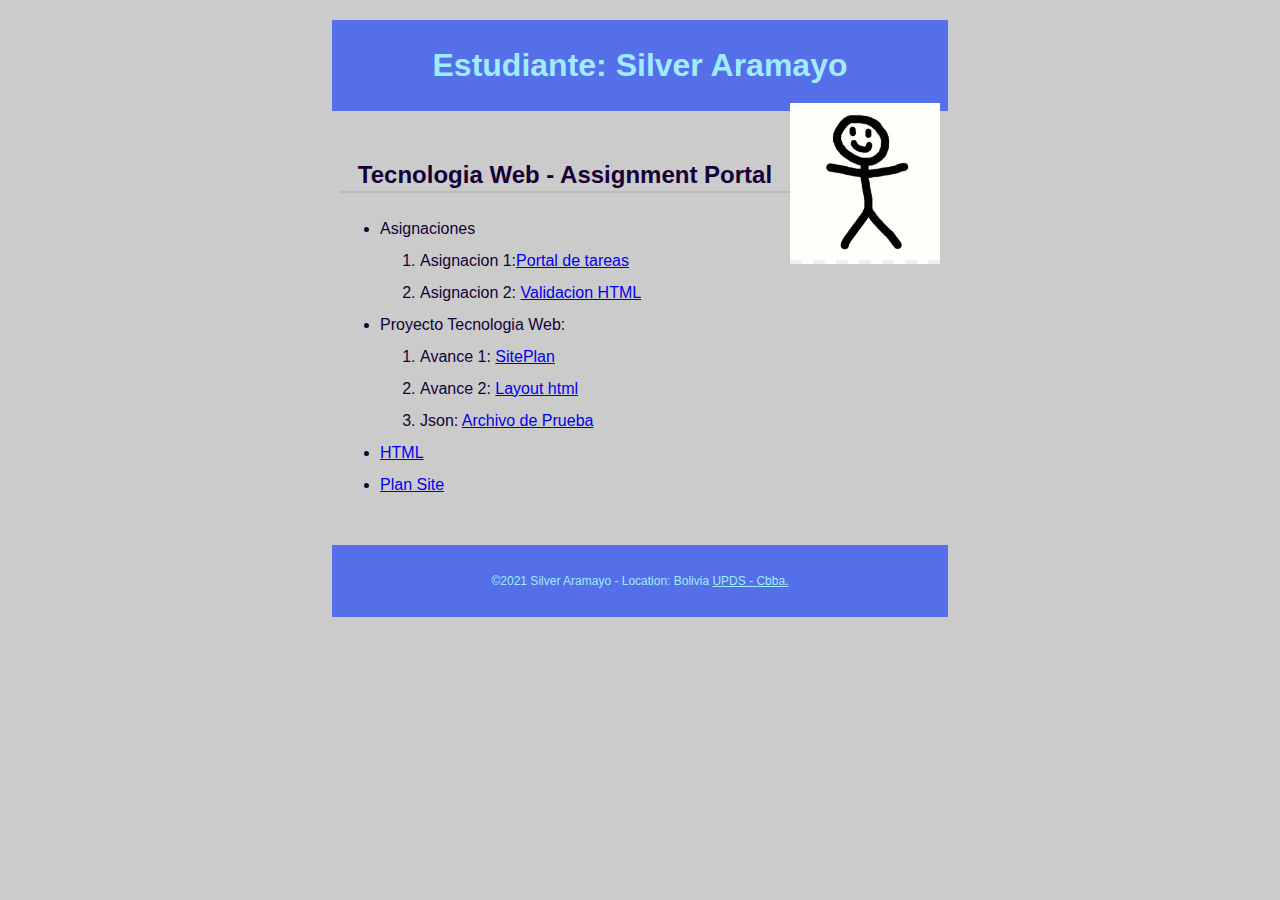
==== index.html @ dbd467f6 "update" ====
<!DOCTYPE html>
<html lang="es">
<head>
  <meta charset="utf-8">
  <meta name="viewport" content="width=device-width, initial-scale=1, maximum-scale=1">
  <title>Tecnologia Web - Portal de Asignaciones | Nombre | UPDS -Cbba.</title>
  <meta name="description" content="Pagina de portal de asignaciones Fabiola Soliz para la materia de tecnologia web en UPDS">
  <link rel="stylesheet" href="css/normalize.css">
  <link rel="stylesheet" href="css/main.css">
</head>
<body>
  <header>
    <h1>Estudiante: Silver Aramayo</h1>
    <img src="imagenes/kisspng-stick-man-stick-figure-clip-art-happy-stick-man-5ab290d02a0a63.4678675415216519201722.jpg"  alt="My Profile Picture">
  </header> 
  <main>
    <h2>Tecnologia Web - Assignment Portal</h2>
    <ul>
      <li>Asignaciones
        <ol>
          <li>Asignacion 1:<a href="#">Portal de tareas</a></li>
          <li>Asignacion 2: <a href="#">Validacion HTML</a></li>
        </ol>
      </li>
      <li> Proyecto Tecnologia Web:
        <ol>
          <li>Avance 1: <a href="#">SitePlan</a></li>
          <li>Avance 2: <a href="#">Layout html</a></li>
          <li>Json: <a href="#">Archivo de Prueba</a></li>
        </ol>
      </li>
      <li><a href="#">HTML</a></li>
      <li><a href="#">Plan Site</a></li>
    </ul>
    
  </main> 
 
  <footer>
    <p>
      &copy;2021 Silver Aramayo - Location: Bolivia  
      <a href="http://www.upds.edu.bo/"> UPDS - Cbba.</a>
    </p>
  </footer>
</body>
</html>
---- css/main.css ----
/* Tecnologia Web- Plantilla CSS del portal de asignación */
/* Puede usar #HEX o nombres de colores */
/* * es un comodín que se refiere a todos los elementos. */

/* { margin: 0; box-sizing: border-box; } */

body { 
    font-size: 16px; 
    line-height: 32px;
    font-family:Ubuntu,sans-serif;
    color:#130136;
    background: rgb(204, 203, 203);s
}

h1 {
    font-size: 2rem;
    color:#a0ecff;
}

h2 {
    font-size: 1.5rem;
    text-align: center;
    border-bottom: 2px solid #bbb;
}

header, main, footer {
    margin: 1.25rem auto;
    padding: .5rem;
    max-width: 600px;
}

header, footer, footer a {
    text-align: center;
    background-color:#546fe7;
    color: #a0ecff;
}

header img {
    width: 150px;
    height: auto;
    float: right;
}

footer {
    font-size: 0.75rem;

}
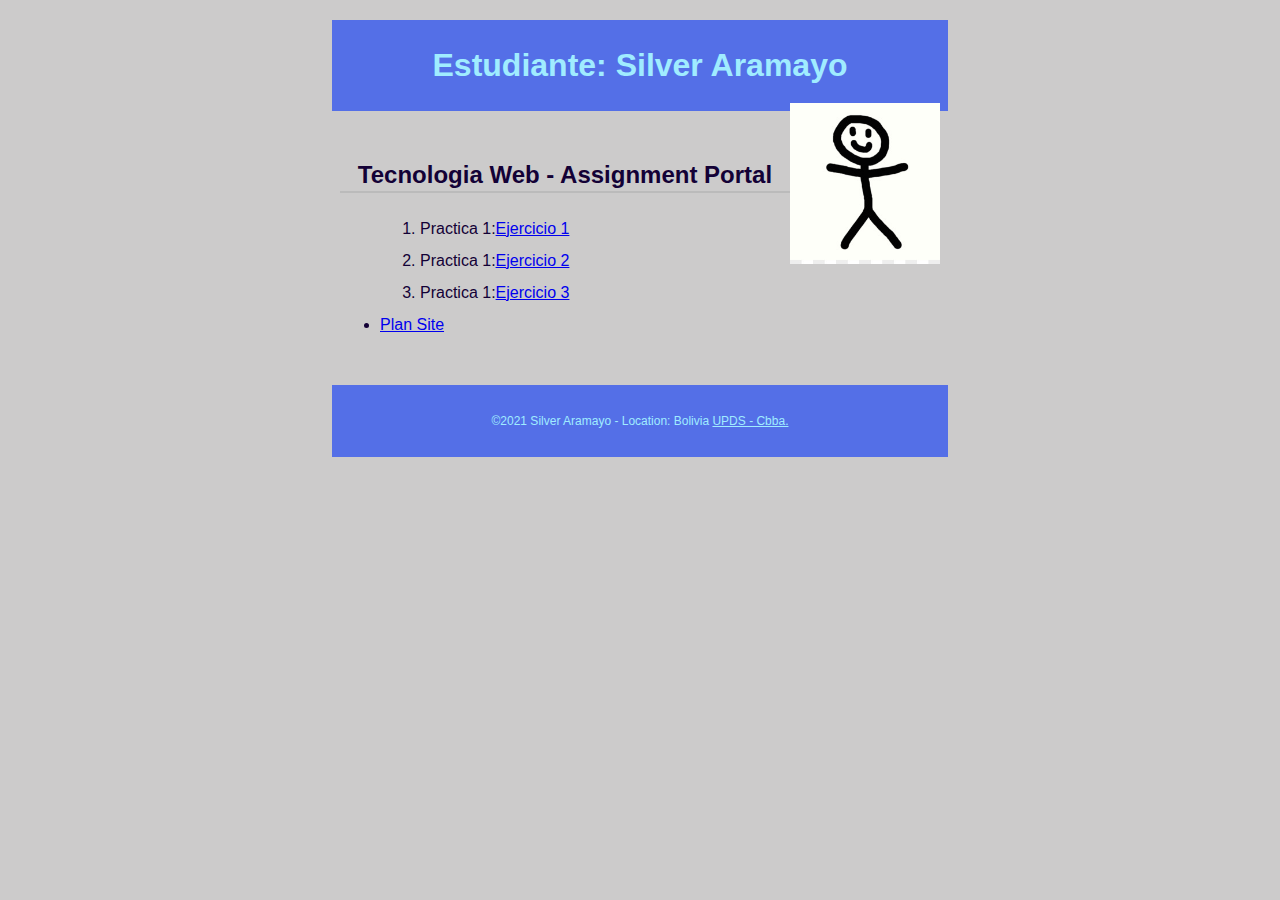
==== commit 1c869265: "actualizar" ====
--- a/index.html
+++ b/index.html
@@ -16,21 +16,15 @@
   <main>
     <h2>Tecnologia Web - Assignment Portal</h2>
     <ul>
-      <li>Asignaciones
-        <ol>
-          <li>Asignacion 1:<a href="#">Portal de tareas</a></li>
-          <li>Asignacion 2: <a href="#">Validacion HTML</a></li>
+
+      <ol>
+          <li>Practica 1:<a href="ejercicio 1.html">Ejercicio 1</a></li>
+          <li>Practica 1:<a href="ejercicio2.html">Ejercicio 2</a></li>
+          <li>Practica 1:<a href="ejercicio3.html">Ejercicio 3</a></li>
         </ol>
       </li>
-      <li> Proyecto Tecnologia Web:
-        <ol>
-          <li>Avance 1: <a href="#">SitePlan</a></li>
-          <li>Avance 2: <a href="#">Layout html</a></li>
-          <li>Json: <a href="#">Archivo de Prueba</a></li>
-        </ol>
-      </li>
-      <li><a href="#">HTML</a></li>
-      <li><a href="#">Plan Site</a></li>
+ 
+      <li><a href="SitePlan.pdf">Plan Site</a></li>
     </ul>
     
   </main> 
